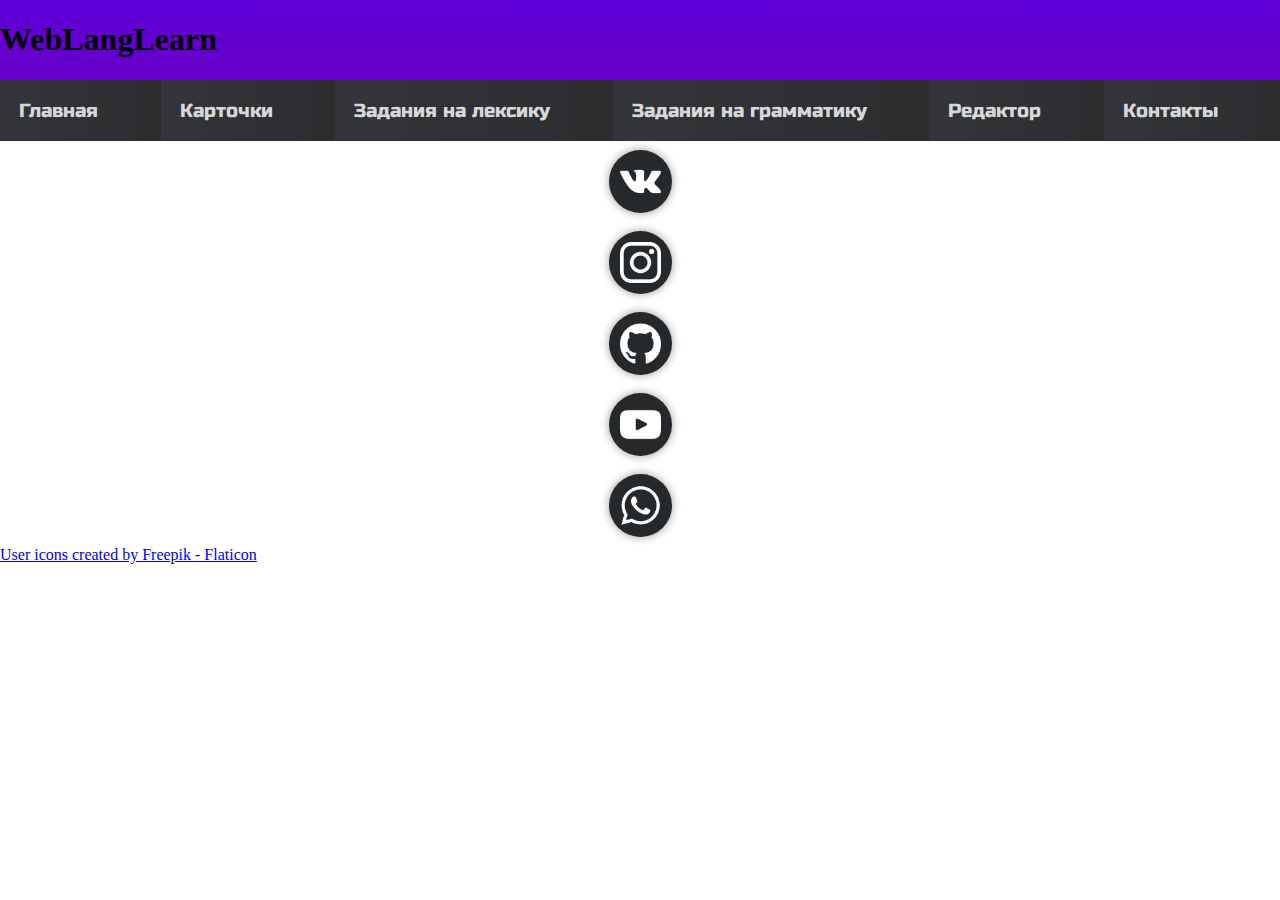
==== contacts.html @ 9d83844f "new version test" ====
<!DOCTYPE html>
<html>
    <head>
        <meta charset="UTF-8">
        <meta name="viewport" content="width=device-width, initial-scale=1.0">
        <title>WebLangLearn</title>
        <link rel="icon" href="https://cdn.icon-icons.com/icons2/516/PNG/512/language_learn_icon-icons.com_51070.png">
        <link rel="stylesheet" href="style/7_2.css">
        <link rel="stylesheet" href="style/background_blobs.css">
        <link rel="stylesheet" href="style/general_style.css">
        <link rel="preconnect" href="https://fonts.googleapis.com">
        <link rel="preconnect" href="https://fonts.gstatic.com" crossorigin>
        <link href="https://fonts.googleapis.com/css2?family=Rubik+Mono+One&display=swap" rel="stylesheet">
        <link href="https://fonts.googleapis.com/css2?family=Russo+One&display=swap" rel="stylesheet">
    </head>
    <body>
        <header class="header">
            <h1>WebLangLearn</h1>
            <nav>
                <form class="nav-container">
                    <button class="nav-button">
                        <p class="nav-button-text">Главная</p>
                    </button>
                    <button class="nav-button">
                        <p class="nav-button-text">Карточки</p>
                    </button>
                    <button class="nav-button" formaction="random_match_task.html">
                        <p class="nav-button-text">Задания на лексику</p>
                    </button>
                    <button class="nav-button" formaction="random_order_task.html">
                        <p class="nav-button-text">Задания на грамматику</p>
                    </button>
                    <button class="nav-button" formaction="task_editor.html">
                        <p class="nav-button-text">Редактор</p>
                    </button>
                    <button class="nav-button">
                        <p class="nav-button-text">Контакты</p>
                    </button>
                </form>
            </nav>
        </header>
        <main>
            <div class="socials">
                <div class="social-media-button vk-style" >
                    <div class="circle">
                        <div class="logo"></div>
                        <div class="moving-gradient"></div>
                    </div>
                    <div class="glow"></div>
                </div>
                <div class="social-media-button instagram-style" >
                    <div class="circle">
                        <div class="logo"></div>
                        <div class="moving-gradient"></div>
                    </div>
                    <div class="glow"></div>
                </div>
                <div class="social-media-button github-style" >
                    <div class="circle">
                        <div class="logo"></div>
                        <div class="moving-gradient"></div>
                    </div>
                    <div class="glow"></div>
                </div>
                <div class="social-media-button youtube-style" >
                    <div class="circle">
                        <div class="logo"></div>
                        <div class="moving-gradient"></div>
                    </div>
                    <div class="glow"></div>
                </div>
                <div class="social-media-button whatsapp-style" >
                    <div class="circle">
                        <div class="logo"></div>
                        <div class="moving-gradient"></div>
                    </div>
                    <div class="glow"></div>
                </div>
            </div>
            <a href="https://www.flaticon.com/free-icons/user" title="user icons">User icons created by Freepik - Flaticon</a>
        </main>
    </body>
</html>
---- style/7_2.css ----
.circle{
    margin: 1vmin;
    width: 7vmin;
    aspect-ratio: 1;
    z-index: 2;
    border-radius: 100vmax;
    background-color: rgb(38, 41, 44);
    overflow: hidden;
    position: relative;
}

.logo{
    position:absolute;
    width: 100%;
    height: 100%;

    background-image: var(--logo-url);
    background-size: 65%;
    background-repeat: no-repeat;
    background-position: center;
    z-index: 2;
    filter: invert();
}

.moving-gradient{
    position:absolute;
    background-image: linear-gradient(var(--color1),var(--color2));
    width: 100%;
    height: 100%;
    top:100%;
    transition: all 0.5s;
}

.circle:hover > .moving-gradient{
    top:0;
}

.circle:hover + .glow{
    z-index: 1;
    opacity: 1;
    background-color: white;
}

.glow{
    width: 7vmin;
    aspect-ratio: 1;
    border-radius: 100vmax;
    background-color: rgb(0, 0, 0);
    position: absolute;
    filter: blur(5px);
    z-index: 1;
    opacity: 0.4;
    transition: all 0.5s;
}

.social-media-button{
    display: flex;
    flex-direction: row;
    justify-content: space-around;
    align-items: center;
}

.vk-style{
    --color1: rgb(0, 217, 255);
    --color2: rgb(20, 5, 223);
    --logo-url: url(../images/VK_Logo.png);
}

.instagram-style{
    --color1: rgb(255, 123, 0);
    --color2: rgb(223, 5, 132);
    --logo-url: url(../images/insta.png);
}

.youtube-style{
    --color1: rgb(255, 0, 0);
    --color2: rgb(122, 0, 0);
    --logo-url: url(../images/yt.png);
}

.github-style{
    --color1: rgb(68, 0, 255);
    --color2: rgb(9, 0, 24);
    --logo-url: url(../images/gh.png);
}

.telegram-style{
    --color1: rgb(49, 253, 192);
    --color2: rgb(32, 126, 202);
    --logo-url: url(../images/tg.png);
}

.whatsapp-style{
    --color1: rgb(0, 255, 13);
    --color2: rgb(14, 131, 53);
    --logo-url: url(../images/whatsapp.png);
}
---- style/background_blobs.css ----
.blob{
    aspect-ratio: 1;
    backdrop-filter: blur(15px);
    position: absolute;
    background-color: rgb(156, 226, 203, 0.1);
    border-radius: 100vmax;
    filter: blur(2px);
    z-index: -10;
    animation-name: flicker;
    animation-iteration-count: infinite;
}

@keyframes flicker {
    from{
        
    }
    50%{
        background-color: rgba(150, 235, 207, 0.014);
    }
    to{

    }
}

.moving{
    animation-name: move-up-down;
    animation-iteration-count: infinite;
}

@keyframes move-up-down {
    from{
        transform: translate(0,20%);
    }
    30%{
        background-color: rgba(37, 226, 240, 0.089);
    }
    50%{
        transform: translate(0,-20%);
        background-color: rgba(151, 241, 199, 0.082);
    }
    70%{
        background-color: rgba(243, 20, 187, 0.089);
    }
    to{
        transform: translate(0,20%);
    }
}
---- style/general_style.css ----
body{
    height: 100vh;
    padding: 0;
    margin: 0;
    display: flex;
    flex-direction: column;
    overflow-y: hidden;
    overflow-x: hidden;
}

main{
    flex-grow: 2;
    display: flex;
    flex-direction: column;
    justify-content: stretch;
    position: relative;
}

@media (max-aspect-ratio: 1/1) {
    body{
        height: auto;
        overflow-y: scroll;
    }
}

header{
    background-image: linear-gradient(rgb(94, 0, 216), rgb(112, 0, 187));
    /*background-image: linear-gradient(rgb(111, 0, 255), rgb(146, 0, 243));*/
    margin: 0;
}

.topheader{
    display: flex;
    flex-direction: row;
    justify-content: center;
    align-items: center;
}

@media (max-aspect-ratio: 1/1) {
    .nav-container{
        visibility: hidden;
        position: absolute;
    }
}

.topheader > h1{
    margin: 0;
    padding: 0;
    font-family: 'Russo One', sans-serif;
    font-size: 4vmin;
    margin: 0.5vmin;
    color: white;
    text-align: center;
    align-items: stretch;
}

.login-icon{
    position: absolute;
    right: 0;
    height: 5vmin;
    aspect-ratio: 1;
    background-color: transparent;
    border: none;
    background-image: url(../images/login.png);
    background-size: 65%;
    background-repeat: no-repeat;
    background-position: center;
    z-index: 2;
    justify-self: right;
    filter: invert();
}



nav{
    flex-grow: 1;
    display: flex;
    flex-direction: row;
}

.nav-container{
    overflow: hidden;
    background-color: rgb(51, 54, 59);
    flex-grow: 2;
    display: flex;
    flex-direction: row;
    justify-content: space-around;
    overflow: hidden;
}

.nav-button{
    background-image: linear-gradient(to left,rgb(44, 45, 47), rgb(51, 53, 58));
    font-family: 'Russo One', sans-serif;
    font-size: 1.2rem;
    color: rgb(216, 216, 216);
    flex-grow: 2;
    text-align: start;
    border: 0;
    padding: 0;
    position: relative;
    overflow: hidden;
    border-radius: 0;
    margin: 0;
    filter: none;
}

.nav-button:hover{
    color: white;
}

.nav-button::before{
    content: '';
    width: 100%;
    height: 100%;
    pointer-events: none;
    position: absolute;
    background-image: linear-gradient(to left,rgb(59, 226, 255),rgba(255, 255, 255, 0));
    /*background-color: rgba(130, 194, 255, 0.2);*/
    transform: translate(-102%);
    transition: 0.3s;
}

.nav-button:hover::before{
    transform: translate(0);
}

.nav-button-text{
    position: relative;
    z-index: 4;
    padding: 0;
    padding-left: 1em;
}
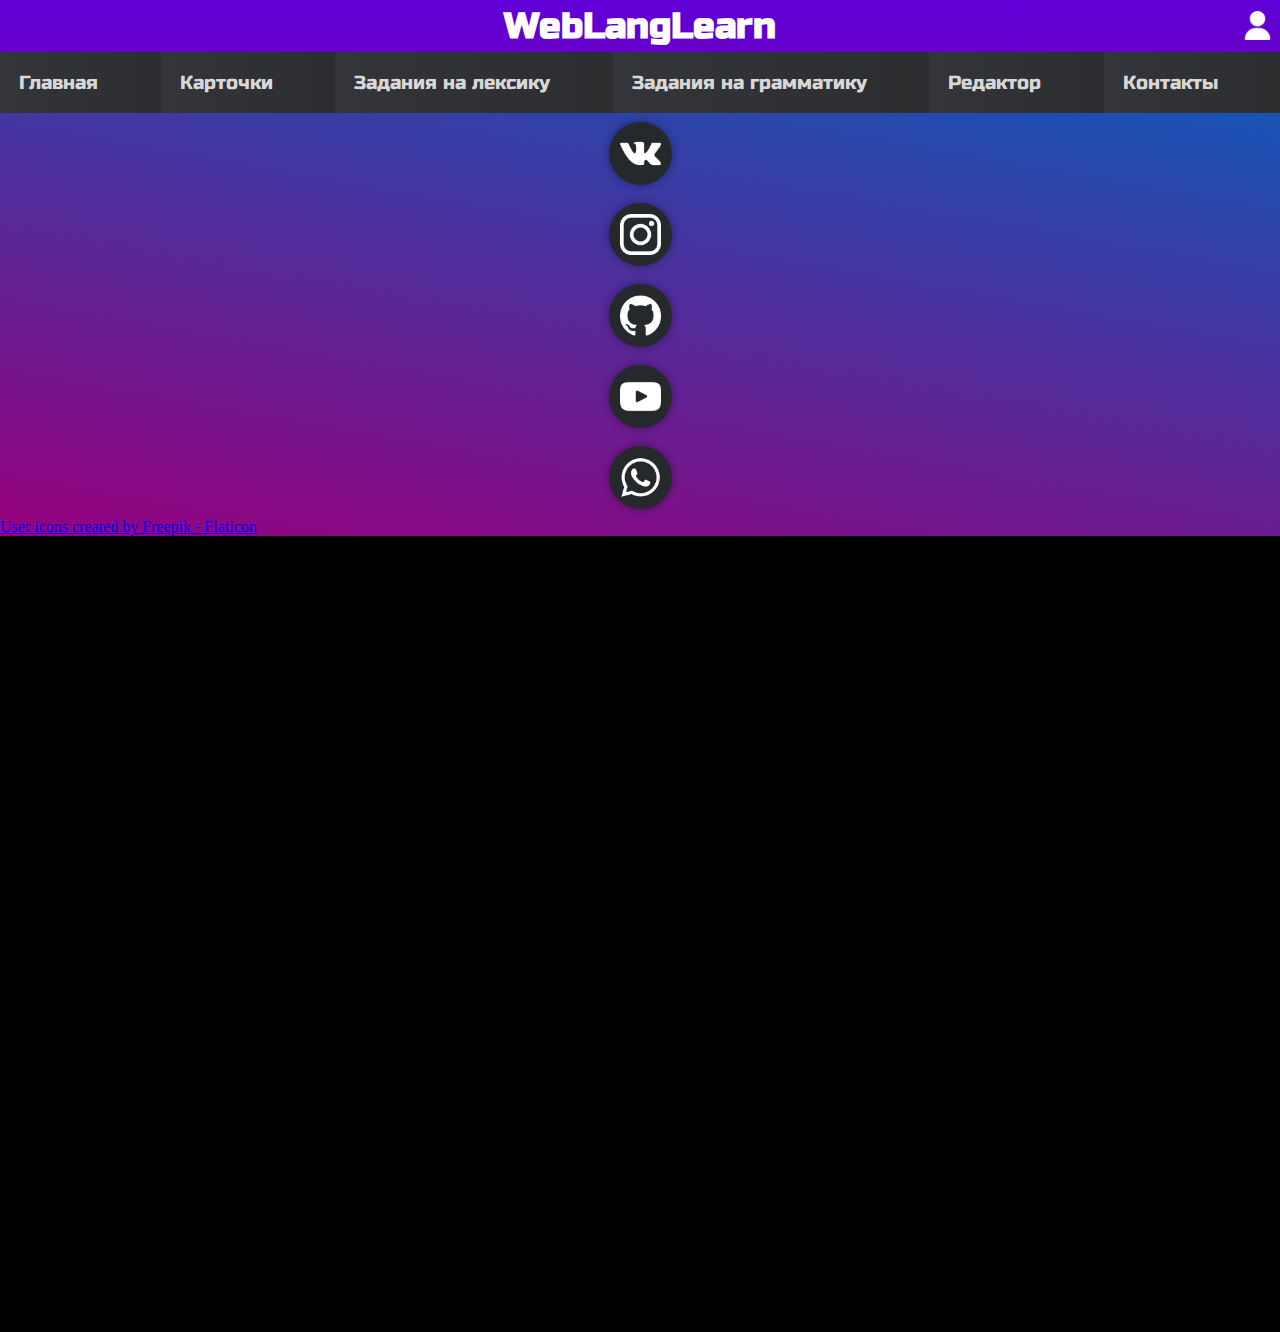
==== commit e82eb8cc: "fix mobile scroll" ====
--- a/contacts.html
+++ b/contacts.html
@@ -15,10 +15,34 @@
     </head>
     <body>
         <header class="header">
-            <h1>WebLangLearn</h1>
+            <div class="topheader">
+                <button class="burger"></button>
+                <h1>WebLangLearn</h1>
+                <button class="login-icon" formaction="log_in.html"></button>
+            </div>
             <nav>
+                <form class="burger-nav-container">
+                    <button class="burger-nav-button" formaction="index.html">
+                        <p class="nav-button-text">Главная</p>
+                    </button>
+                    <button class="burger-nav-button">
+                        <p class="nav-button-text">Карточки</p>
+                    </button>
+                    <button class="burger-nav-button" formaction="random_match_task.html">
+                        <p class="nav-button-text">Задания на лексику</p>
+                    </button>
+                    <button class="burger-nav-button" formaction="random_order_task.html">
+                        <p class="nav-button-text">Задания на грамматику</p>
+                    </button>
+                    <button class="burger-nav-button" formaction="task_editor.html">
+                        <p class="nav-button-text">Редактор</p>
+                    </button>
+                    <button class="burger-nav-button" formaction="contacts.html">
+                        <p class="nav-button-text">Контакты</p>
+                    </button>
+                </form>
                 <form class="nav-container">
-                    <button class="nav-button">
+                    <button class="nav-button" formaction="index.html">
                         <p class="nav-button-text">Главная</p>
                     </button>
                     <button class="nav-button">
@@ -33,7 +57,7 @@
                     <button class="nav-button" formaction="task_editor.html">
                         <p class="nav-button-text">Редактор</p>
                     </button>
-                    <button class="nav-button">
+                    <button class="nav-button" formaction="contacts.html">
                         <p class="nav-button-text">Контакты</p>
                     </button>
                 </form>
@@ -79,5 +103,6 @@
             </div>
             <a href="https://www.flaticon.com/free-icons/user" title="user icons">User icons created by Freepik - Flaticon</a>
         </main>
+        <script src="js/burger_menu.js"></script>
     </body>
 </html>--- a/style/general_style.css
+++ b/style/general_style.css
@@ -1,27 +1,51 @@
 body{
-    height: 100vh;
-    padding: 0;
-    margin: 0;
+    background-color: black;
+    background-image: linear-gradient(10deg, rgb(151, 0, 126), rgb(0, 97, 189));
+    background-repeat: no-repeat;
+    background-size:100%;
+    height:fit-content;
+    height: 100%;
+    padding: 0;
+    margin: 0;
+    /*
     display: flex;
     flex-direction: column;
+    justify-content: space-between;
+    */
     overflow-y: hidden;
     overflow-x: hidden;
+    
+}
+
+html, body {
+    overflow-x: hidden;
+}
+body {
+    position: relative;
 }
 
 main{
+    width: 100%;
     flex-grow: 2;
     display: flex;
     flex-direction: column;
-    justify-content: stretch;
-    position: relative;
+    justify-content: space-between;
+    position: relative;
+
 }
 
 @media (max-aspect-ratio: 1/1) {
     body{
         height: auto;
+        min-height: 100%;
         overflow-y: scroll;
     }
-}
+    main{
+        height: auto;
+    }
+}
+
+
 
 header{
     background-image: linear-gradient(rgb(94, 0, 216), rgb(112, 0, 187));
@@ -34,6 +58,7 @@
     flex-direction: row;
     justify-content: center;
     align-items: center;
+    position: relative;
 }
 
 @media (max-aspect-ratio: 1/1) {
@@ -41,6 +66,38 @@
         visibility: hidden;
         position: absolute;
     }
+    .burger{
+        position: absolute;
+        left: 0;
+    }
+}
+
+
+@media (min-aspect-ratio: 1/1) {
+    .burger{
+        visibility: hidden;
+        position: absolute;
+    }
+}
+
+.burger{
+    border: none;
+    height: 100%;
+    aspect-ratio: 1/1;
+    background-color:transparent;
+    background-image: url(../images/burger.png);
+    filter: invert();
+    background-size: 100%;
+    background-repeat: no-repeat;
+    background-position: center;
+}
+
+.burger-nav-container{
+    visibility: hidden;
+    position: absolute;
+    display: flex;
+    flex-direction: column;
+    height: 100vw;
 }
 
 .topheader > h1{
@@ -70,8 +127,6 @@
     filter: invert();
 }
 
-
-
 nav{
     flex-grow: 1;
     display: flex;
@@ -86,6 +141,22 @@
     flex-direction: row;
     justify-content: space-around;
     overflow: hidden;
+}
+
+.burger-nav-button{
+    position: relative;
+    background-image: linear-gradient(rgb(44, 45, 47), rgb(51, 53, 58));
+    width: 100vw;
+    font-family: 'Russo One', sans-serif;
+    font-size: 1.2rem;
+    color: rgb(216, 216, 216);
+    text-align: start;
+    border: 0;
+    padding: 0;
+    overflow: hidden;
+    border-radius: 0;
+    margin: 0;
+    z-index: 500;
 }
 
 .nav-button{
@@ -104,11 +175,11 @@
     filter: none;
 }
 
-.nav-button:hover{
+.nav-button:hover, .burger-nav-button:hover{
     color: white;
 }
 
-.nav-button::before{
+.nav-button::before, .burger-nav-button::before{
     content: '';
     width: 100%;
     height: 100%;
@@ -120,7 +191,7 @@
     transition: 0.3s;
 }
 
-.nav-button:hover::before{
+.nav-button:hover::before, .burger-nav-button:hover::before{
     transform: translate(0);
 }
 
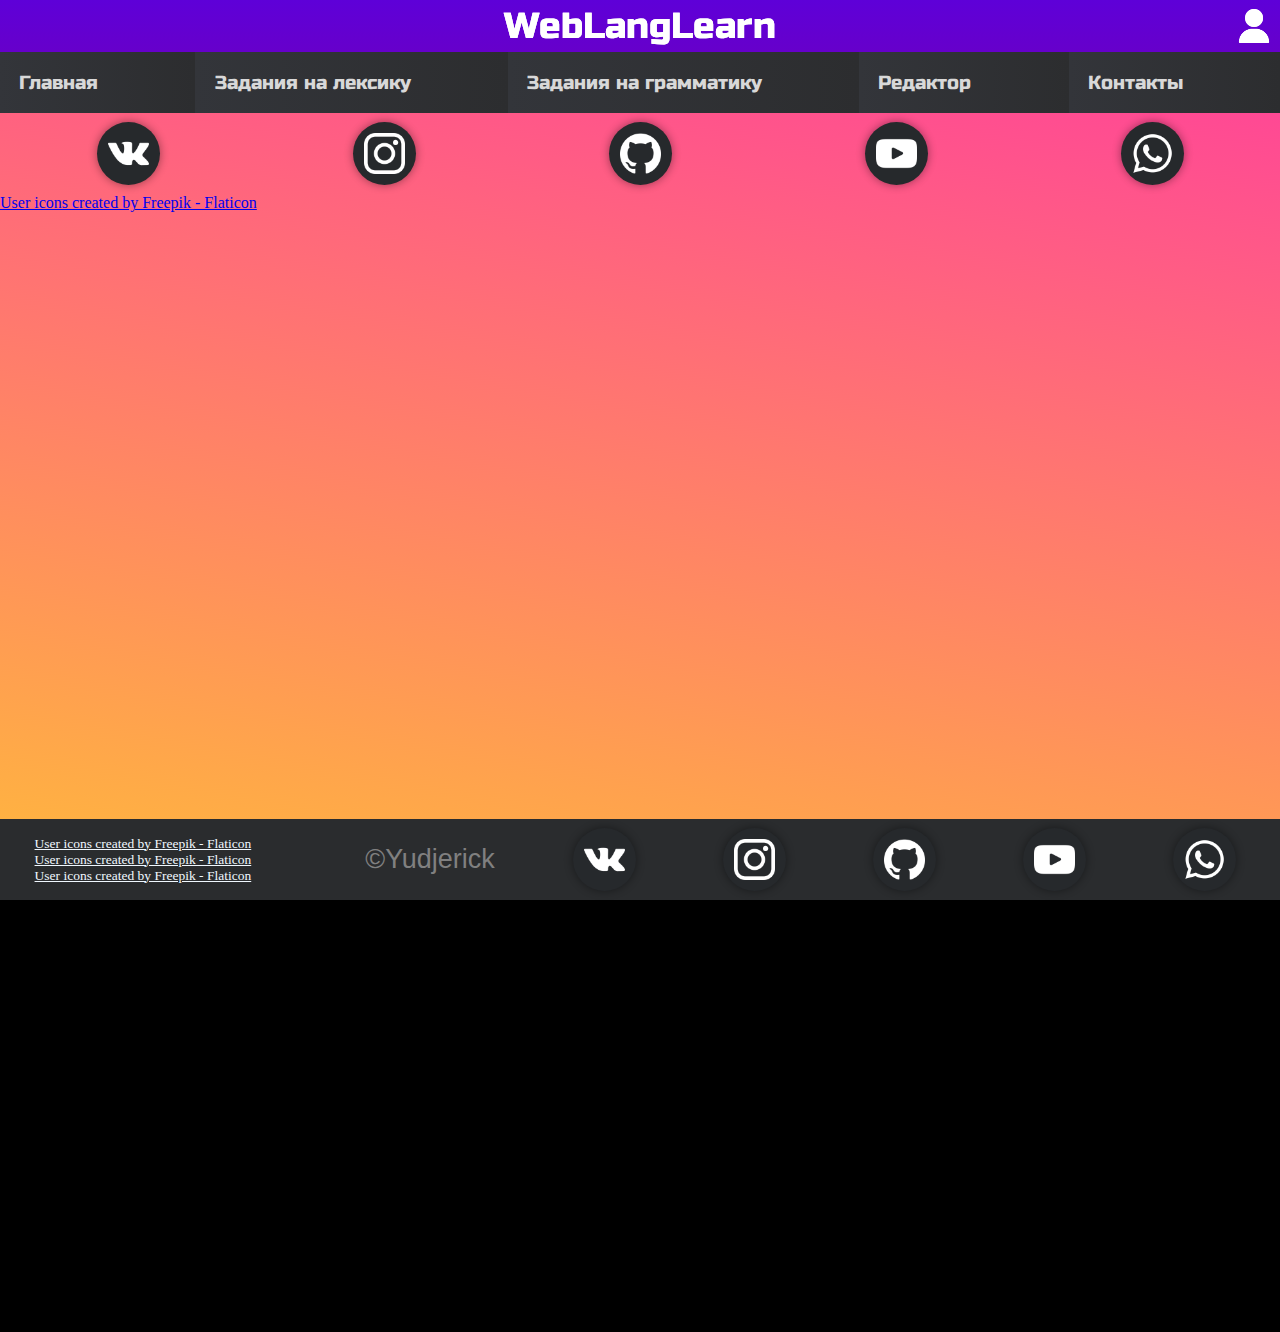
==== commit c7e3f9a6: "new version" ====
--- a/contacts.html
+++ b/contacts.html
@@ -14,55 +14,6 @@
         <link href="https://fonts.googleapis.com/css2?family=Russo+One&display=swap" rel="stylesheet">
     </head>
     <body>
-        <header class="header">
-            <div class="topheader">
-                <button class="burger"></button>
-                <h1>WebLangLearn</h1>
-                <button class="login-icon" formaction="log_in.html"></button>
-            </div>
-            <nav>
-                <form class="burger-nav-container">
-                    <button class="burger-nav-button" formaction="index.html">
-                        <p class="nav-button-text">Главная</p>
-                    </button>
-                    <button class="burger-nav-button">
-                        <p class="nav-button-text">Карточки</p>
-                    </button>
-                    <button class="burger-nav-button" formaction="random_match_task.html">
-                        <p class="nav-button-text">Задания на лексику</p>
-                    </button>
-                    <button class="burger-nav-button" formaction="random_order_task.html">
-                        <p class="nav-button-text">Задания на грамматику</p>
-                    </button>
-                    <button class="burger-nav-button" formaction="task_editor.html">
-                        <p class="nav-button-text">Редактор</p>
-                    </button>
-                    <button class="burger-nav-button" formaction="contacts.html">
-                        <p class="nav-button-text">Контакты</p>
-                    </button>
-                </form>
-                <form class="nav-container">
-                    <button class="nav-button" formaction="index.html">
-                        <p class="nav-button-text">Главная</p>
-                    </button>
-                    <button class="nav-button">
-                        <p class="nav-button-text">Карточки</p>
-                    </button>
-                    <button class="nav-button" formaction="random_match_task.html">
-                        <p class="nav-button-text">Задания на лексику</p>
-                    </button>
-                    <button class="nav-button" formaction="random_order_task.html">
-                        <p class="nav-button-text">Задания на грамматику</p>
-                    </button>
-                    <button class="nav-button" formaction="task_editor.html">
-                        <p class="nav-button-text">Редактор</p>
-                    </button>
-                    <button class="nav-button" formaction="contacts.html">
-                        <p class="nav-button-text">Контакты</p>
-                    </button>
-                </form>
-            </nav>
-        </header>
         <main>
             <div class="socials">
                 <div class="social-media-button vk-style" >
@@ -103,6 +54,6 @@
             </div>
             <a href="https://www.flaticon.com/free-icons/user" title="user icons">User icons created by Freepik - Flaticon</a>
         </main>
-        <script src="js/burger_menu.js"></script>
+        <script src="js/header_load.js"></script>
     </body>
 </html>--- a/style/general_style.css
+++ b/style/general_style.css
@@ -1,20 +1,17 @@
 body{
     background-color: black;
-    background-image: linear-gradient(10deg, rgb(151, 0, 126), rgb(0, 97, 189));
+    /*background-image: linear-gradient(10deg, rgb(151, 0, 126), rgb(0, 97, 189));*/
+    background-image: linear-gradient(10deg, rgb(255, 186, 59),rgb(255, 60, 158));
     background-repeat: no-repeat;
     background-size:100%;
-    height:fit-content;
-    height: 100%;
-    padding: 0;
-    margin: 0;
-    /*
+    height: 100%;
+    padding: 0;
+    margin: 0;
     display: flex;
     flex-direction: column;
-    justify-content: space-between;
-    */
+    justify-content: stretch;
     overflow-y: hidden;
-    overflow-x: hidden;
-    
+    position: relative;
 }
 
 html, body {
@@ -26,26 +23,36 @@
 
 main{
     width: 100%;
+    display: flex;
+    flex-direction: column;
+    justify-content: stretch;
+    position: relative;
     flex-grow: 2;
-    display: flex;
-    flex-direction: column;
-    justify-content: space-between;
-    position: relative;
-
 }
 
 @media (max-aspect-ratio: 1/1) {
     body{
         height: auto;
-        min-height: 100%;
+        min-height: 100vh;
         overflow-y: scroll;
     }
     main{
-        height: auto;
-    }
-}
-
-
+        flex-grow: 2;
+    }
+    .topheader-text{
+        font-size: 8vmin;
+    }
+}
+
+@media (min-aspect-ratio: 1/1) {
+    body{
+        min-height: 100vh;
+    }
+    .topheader-text{
+        font-size: 4vmin;
+    }
+
+}
 
 header{
     background-image: linear-gradient(rgb(94, 0, 216), rgb(112, 0, 187));
@@ -86,10 +93,17 @@
     aspect-ratio: 1/1;
     background-color:transparent;
     background-image: url(../images/burger.png);
-    filter: invert();
+    
     background-size: 100%;
     background-repeat: no-repeat;
     background-position: center;
+    filter: drop-shadow(0 0 0 white) invert();;
+    transition: all 0.2s;
+    cursor: pointer;
+}
+
+.burger:hover{
+    filter: drop-shadow(0 0 2vmin rgb(0, 0, 0)) invert();
 }
 
 .burger-nav-container{
@@ -100,21 +114,36 @@
     height: 100vw;
 }
 
-.topheader > h1{
+.no-style-button{
+    background-color: transparent;
+    border: 0;
+    font-family:unset;
+    color: initial;
+}
+
+.topheader-text{
+    background-color: transparent;
+    border: none;
     margin: 0;
     padding: 0;
     font-family: 'Russo One', sans-serif;
-    font-size: 4vmin;
     margin: 0.5vmin;
     color: white;
     text-align: center;
     align-items: stretch;
+    filter: drop-shadow(0 0 0 white);
+    transition: all 0.2s;
+    cursor: pointer;
+}
+
+.topheader-text:hover{
+    filter: drop-shadow(0 0 2vmin white);
 }
 
 .login-icon{
     position: absolute;
     right: 0;
-    height: 5vmin;
+    height: 100%;
     aspect-ratio: 1;
     background-color: transparent;
     border: none;
@@ -124,7 +153,14 @@
     background-position: center;
     z-index: 2;
     justify-self: right;
-    filter: invert();
+    filter: drop-shadow(0 0 0 rgb(0, 0, 0)) invert();;
+    transition: all 0.2s;
+    cursor: pointer;
+}
+
+
+.login-icon:hover{
+filter: drop-shadow(0 0 2vmin rgb(0, 0, 0)) invert();
 }
 
 nav{
@@ -200,4 +236,134 @@
     z-index: 4;
     padding: 0;
     padding-left: 1em;
+}
+
+.circle{
+    margin: 1vmin;
+    width: 7vmin;
+    aspect-ratio: 1;
+    z-index: 2;
+    border-radius: 100vmax;
+    background-color: rgb(38, 41, 44);
+    overflow: hidden;
+    position: relative;
+}
+
+.logo{
+    position:absolute;
+    width: 100%;
+    height: 100%;
+
+    background-image: var(--logo-url);
+    background-size: 65%;
+    background-repeat: no-repeat;
+    background-position: center;
+    z-index: 2;
+    filter: invert();
+}
+
+.moving-gradient{
+    position:absolute;
+    background-image: linear-gradient(var(--color1),var(--color2));
+    width: 100%;
+    height: 100%;
+    top:100%;
+    transition: all 0.5s;
+}
+
+.circle:hover > .moving-gradient{
+    top:0;
+}
+
+.circle:hover + .glow{
+    z-index: 1;
+    opacity: 1;
+    background-color: white;
+}
+
+.glow{
+    width: 7vmin;
+    aspect-ratio: 1;
+    border-radius: 100vmax;
+    background-color: rgb(0, 0, 0);
+    position: absolute;
+    filter: blur(5px);
+    z-index: 1;
+    opacity: 0.4;
+    transition: all 0.5s;
+}
+
+.social-media-button{
+    display: flex;
+    flex-direction: row;
+    justify-content: space-around;
+    align-items: center;
+}
+
+.vk-style{
+    --color1: rgb(0, 217, 255);
+    --color2: rgb(20, 5, 223);
+    --logo-url: url(../images/VK_Logo.png);
+}
+
+.instagram-style{
+    --color1: rgb(255, 123, 0);
+    --color2: rgb(223, 5, 132);
+    --logo-url: url(../images/insta.png);
+}
+
+.youtube-style{
+    --color1: rgb(255, 0, 0);
+    --color2: rgb(122, 0, 0);
+    --logo-url: url(../images/yt.png);
+}
+
+.github-style{
+    --color1: rgb(68, 0, 255);
+    --color2: rgb(9, 0, 24);
+    --logo-url: url(../images/gh.png);
+}
+
+.telegram-style{
+    --color1: rgb(49, 253, 192);
+    --color2: rgb(32, 126, 202);
+    --logo-url: url(../images/tg.png);
+}
+
+.whatsapp-style{
+    --color1: rgb(0, 255, 13);
+    --color2: rgb(14, 131, 53);
+    --logo-url: url(../images/whatsapp.png);
+}
+
+.footer{
+    margin-top: 10vmin;
+    background-color:rgb(42, 44, 46);
+    flex-direction: row;
+}
+
+.credits{
+    display: block;
+}
+
+.credit-ref{
+    font-size: 1.5vmin;
+    display: block;
+    color: aliceblue;
+}
+
+.socials{
+    display: flex;
+    flex-direction: row;
+    justify-content: space-around;
+    align-items: center;
+}
+
+.author-info-text{
+    font-family: 'Open Sans', sans-serif;
+    color: gray;
+    font-size: 3vmin;
+    margin-left: 5vmin;
+    margin-top: 0;
+    margin-bottom: 0;
 }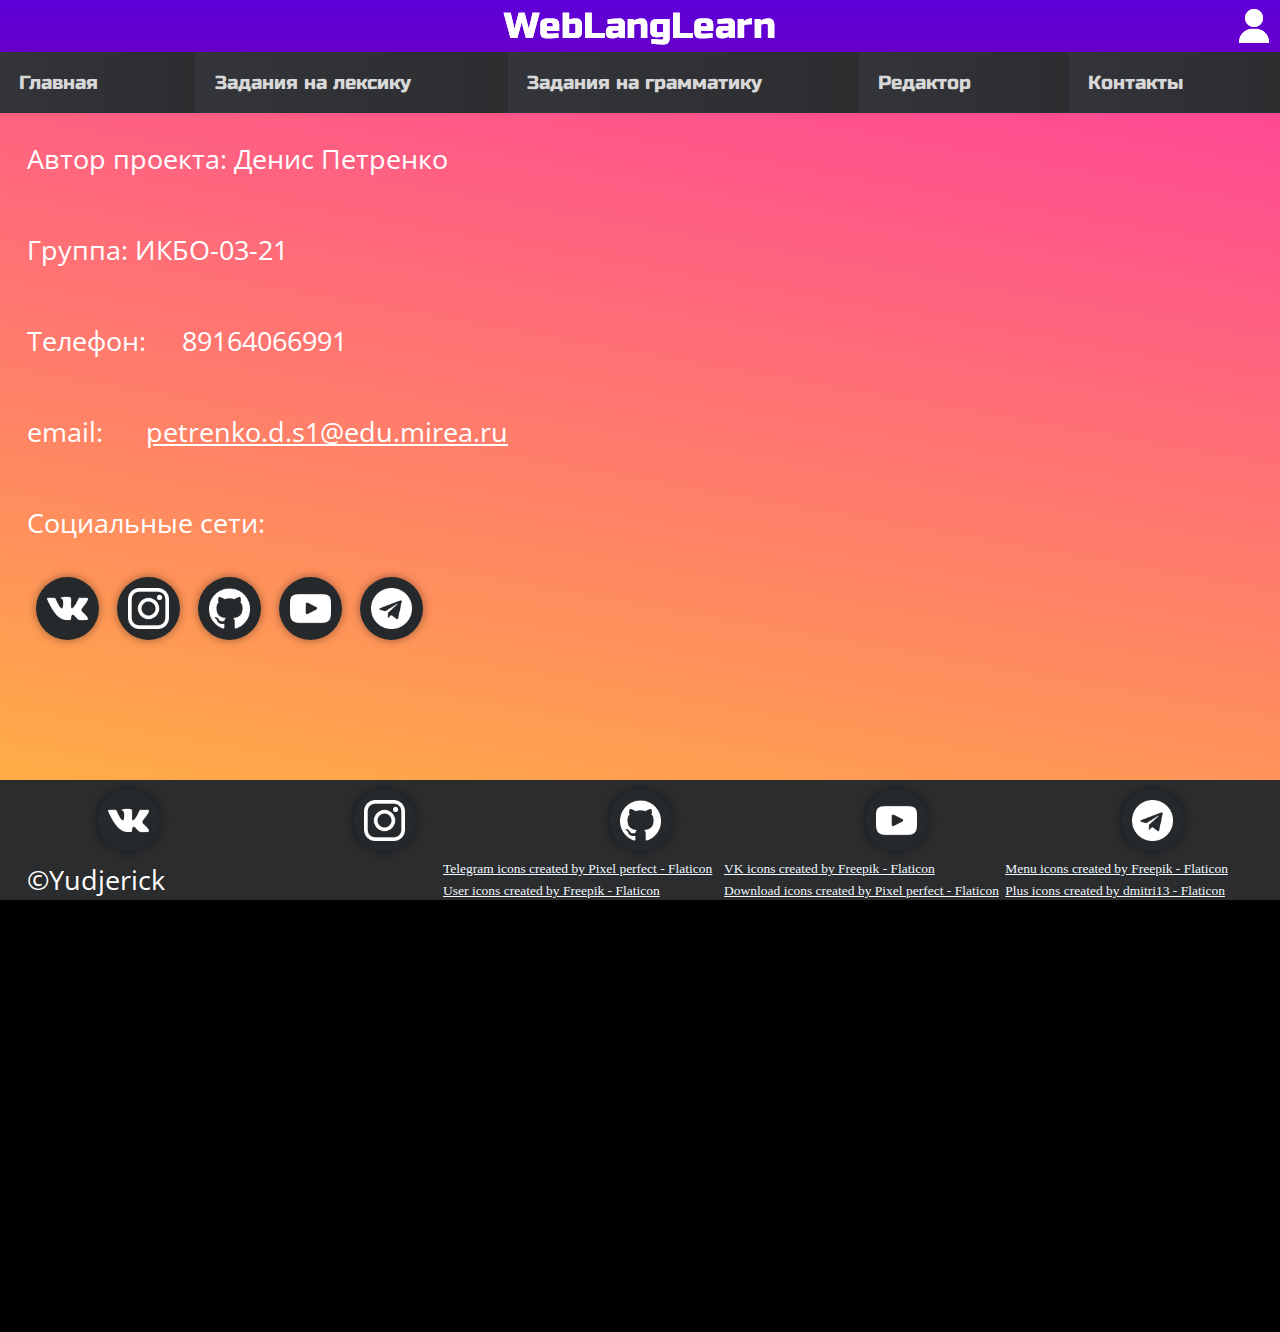
==== commit ad1cd4b4: "almost finished" ====
--- a/contacts.html
+++ b/contacts.html
@@ -10,50 +10,56 @@
         <link rel="stylesheet" href="style/general_style.css">
         <link rel="preconnect" href="https://fonts.googleapis.com">
         <link rel="preconnect" href="https://fonts.gstatic.com" crossorigin>
-        <link href="https://fonts.googleapis.com/css2?family=Rubik+Mono+One&display=swap" rel="stylesheet">
+        <link href="https://fonts.googleapis.com/css2?family=Open+Sans:wght@300&family=Russo+One&display=swap" rel="stylesheet">
+        <link href="https://fonts.googleapis.com/css2?family=Montserrat:wght@500&display=swap" rel="stylesheet">
         <link href="https://fonts.googleapis.com/css2?family=Russo+One&display=swap" rel="stylesheet">
     </head>
     <body>
         <main>
-            <div class="socials">
-                <div class="social-media-button vk-style" >
+            <p class="contact-info">Автор проекта: Денис Петренко</p>
+            <p class="contact-info">Группа: ИКБО-03-21</p>
+            <p class="contact-info">Телефон:<a class="info">89164066991</a></p>
+            <p class="contact-info">email: <a href="mailto: petrenko.d.s1@edu.mirea.ru" class="info">petrenko.d.s1@edu.mirea.ru</a></p>
+            <p class="contact-info">Социальные сети:</p>
+            <form style="display: flex; margin-left:3vmin;">
+                <button class="social-media-button vk-style" formaction="https://vk.com/yudjerick">
                     <div class="circle">
                         <div class="logo"></div>
                         <div class="moving-gradient"></div>
                     </div>
                     <div class="glow"></div>
-                </div>
-                <div class="social-media-button instagram-style" >
+                </button>
+                <button class="social-media-button instagram-style" formaction="https://instagram.com/thedenispetrenko?igshid=ZDdkNTZiNTM=">
                     <div class="circle">
                         <div class="logo"></div>
                         <div class="moving-gradient"></div>
                     </div>
                     <div class="glow"></div>
-                </div>
-                <div class="social-media-button github-style" >
+                </button>
+                <button class="social-media-button github-style" formaction="https://github.com/Yudjerick" >
                     <div class="circle">
                         <div class="logo"></div>
                         <div class="moving-gradient"></div>
                     </div>
                     <div class="glow"></div>
-                </div>
-                <div class="social-media-button youtube-style" >
+                </button>
+                <button class="social-media-button youtube-style" formaction="https://www.youtube.com/channel/UCKH6qHYZkht8nsSJsBANasw">
                     <div class="circle">
                         <div class="logo"></div>
                         <div class="moving-gradient"></div>
                     </div>
                     <div class="glow"></div>
-                </div>
-                <div class="social-media-button whatsapp-style" >
+                </button>
+                <button class="social-media-button telegram-style" formaction="https://web-telegram.ru/#@Yudjerick" >
                     <div class="circle">
                         <div class="logo"></div>
                         <div class="moving-gradient"></div>
                     </div>
                     <div class="glow"></div>
-                </div>
-            </div>
-            <a href="https://www.flaticon.com/free-icons/user" title="user icons">User icons created by Freepik - Flaticon</a>
+                </button>
+            </form>
         </main>
+        <div class="spacer"></div>
         <script src="js/header_load.js"></script>
     </body>
 </html>--- a/style/general_style.css
+++ b/style/general_style.css
@@ -37,7 +37,7 @@
         overflow-y: scroll;
     }
     main{
-        flex-grow: 2;
+        flex-grow: 9;
     }
     .topheader-text{
         font-size: 8vmin;
@@ -88,13 +88,14 @@
 }
 
 .burger{
+    margin: 0;
     border: none;
     height: 100%;
     aspect-ratio: 1/1;
     background-color:transparent;
     background-image: url(../images/burger.png);
     
-    background-size: 100%;
+    background-size: 70%;
     background-repeat: no-repeat;
     background-position: center;
     filter: drop-shadow(0 0 0 white) invert();;
@@ -294,10 +295,15 @@
 }
 
 .social-media-button{
+    background-color: transparent;
+    border: none;
+    padding: 0;
+    margin: 0;
     display: flex;
     flex-direction: row;
     justify-content: space-around;
     align-items: center;
+    cursor: pointer;
 }
 
 .vk-style{
@@ -339,11 +345,15 @@
 .footer{
     margin-top: 10vmin;
     background-color:rgb(42, 44, 46);
-    flex-direction: row;
+    flex-direction: column;
+    flex-grow: 2;
 }
 
 .credits{
-    display: block;
+    display: grid;
+    grid-template-columns: 1fr 1fr 1fr;
+    grid-template-rows: 1fr 1fr;
+    gap: 0.7vmin;
 }
 
 .credit-ref{
@@ -361,9 +371,32 @@
 
 .author-info-text{
     font-family: 'Open Sans', sans-serif;
-    color: gray;
+    color: rgb(255, 255, 255);
     font-size: 3vmin;
-    margin-left: 5vmin;
+    margin-left: 3vmin;
+    margin-right: 3vmin;
     margin-top: 0;
     margin-bottom: 0;
+}
+
+.spacer{
+    flex-grow: 100;
+}
+
+button{
+    cursor: pointer;
+}
+
+.info{
+    font-family: 'Open Sans', sans-serif;
+    font-size: 3vmin;
+    padding:4vmin;
+    color: rgb(255, 255, 255);
+}
+
+.contact-info{
+    font-family: 'Open Sans', sans-serif;
+    font-size: 3vmin;
+    margin:3vmin;
+    color: rgb(255, 255, 255);
 }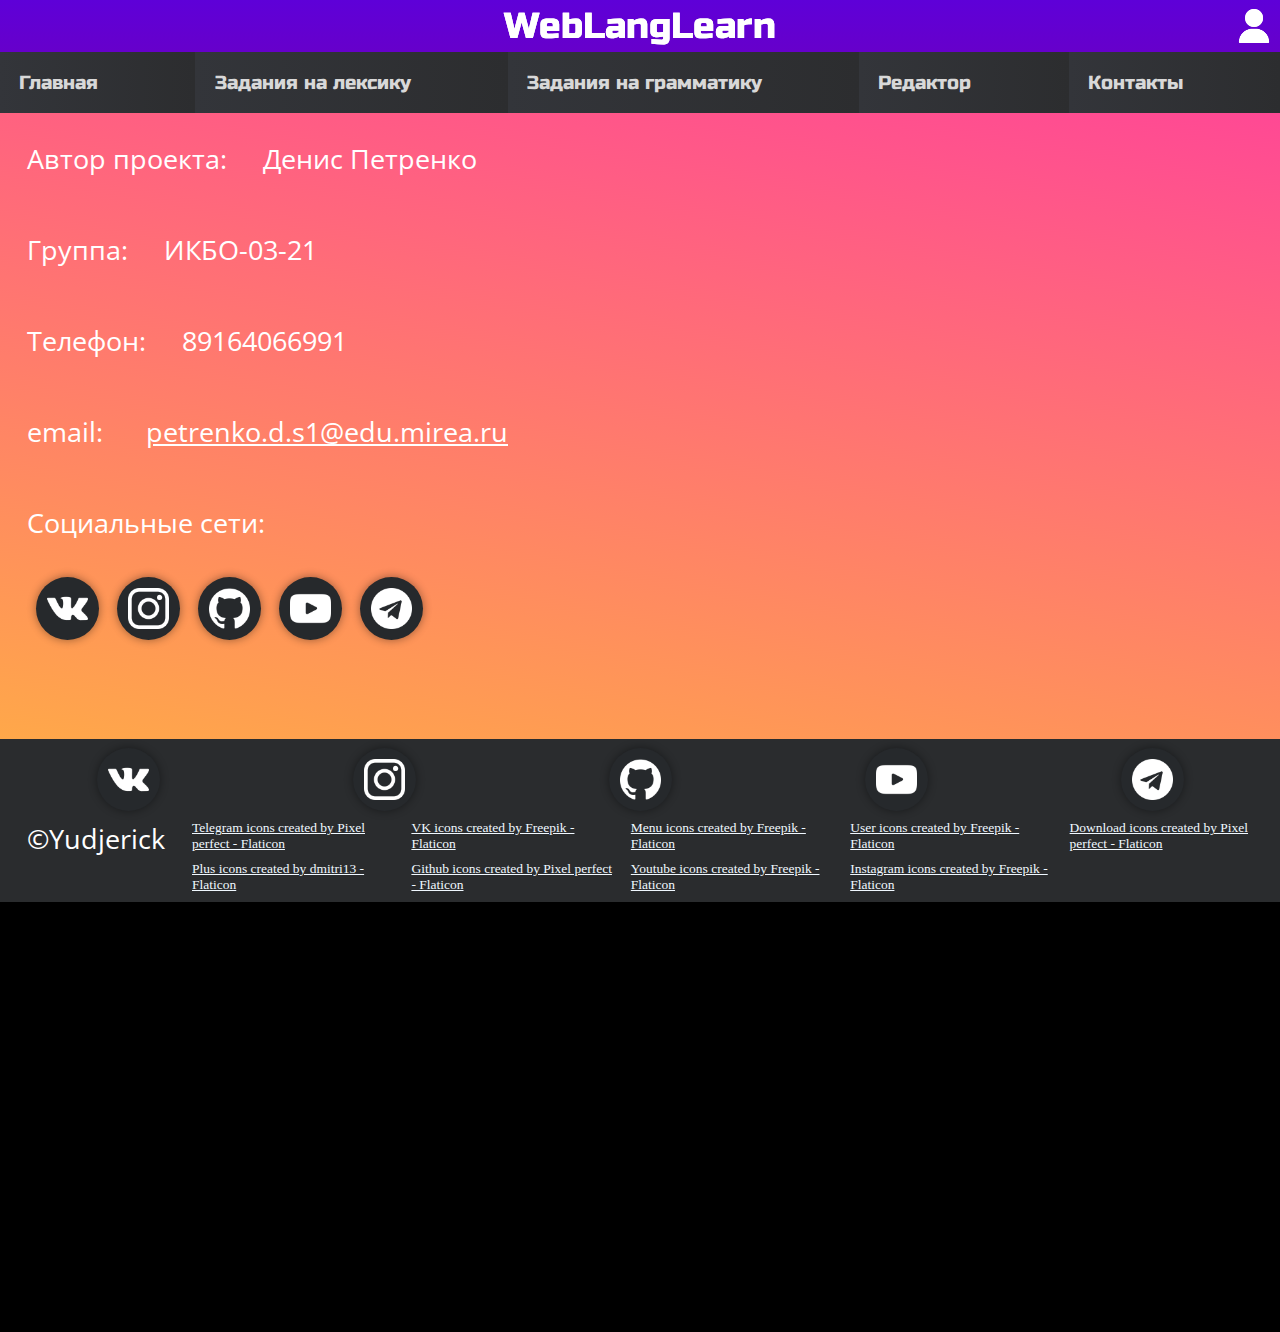
==== commit ab384fa6: "final" ====
--- a/contacts.html
+++ b/contacts.html
@@ -15,9 +15,9 @@
         <link href="https://fonts.googleapis.com/css2?family=Russo+One&display=swap" rel="stylesheet">
     </head>
     <body>
-        <main>
-            <p class="contact-info">Автор проекта: Денис Петренко</p>
-            <p class="contact-info">Группа: ИКБО-03-21</p>
+        <main style="align-items:stretch ;">
+            <p class="contact-info">Автор проекта:<a class="info">Денис Петренко</a></p>
+            <p class="contact-info">Группа:<a class="info">ИКБО-03-21</a></p>
             <p class="contact-info">Телефон:<a class="info">89164066991</a></p>
             <p class="contact-info">email: <a href="mailto: petrenko.d.s1@edu.mirea.ru" class="info">petrenko.d.s1@edu.mirea.ru</a></p>
             <p class="contact-info">Социальные сети:</p>
--- a/style/general_style.css
+++ b/style/general_style.css
@@ -28,6 +28,7 @@
     justify-content: stretch;
     position: relative;
     flex-grow: 2;
+    align-items: center;
 }
 
 @media (max-aspect-ratio: 1/1) {
@@ -347,16 +348,25 @@
     background-color:rgb(42, 44, 46);
     flex-direction: column;
     flex-grow: 2;
+    padding-bottom: 1vmin;
 }
 
 .credits{
     display: grid;
     grid-template-columns: 1fr 1fr 1fr;
-    grid-template-rows: 1fr 1fr;
-    gap: 0.7vmin;
+    grid-template-rows: 1fr 1fr 1fr;
+    gap: 1vmin;
+}
+
+@media (min-aspect-ratio: 1/1) {
+    .credits{
+        grid-template-columns: 1fr 1fr 1fr 1fr 1fr;
+        grid-template-rows: 1fr 1fr;
+    }
 }
 
 .credit-ref{
+    margin-right: 1vmin;
     font-size: 1.5vmin;
     display: block;
     color: aliceblue;
